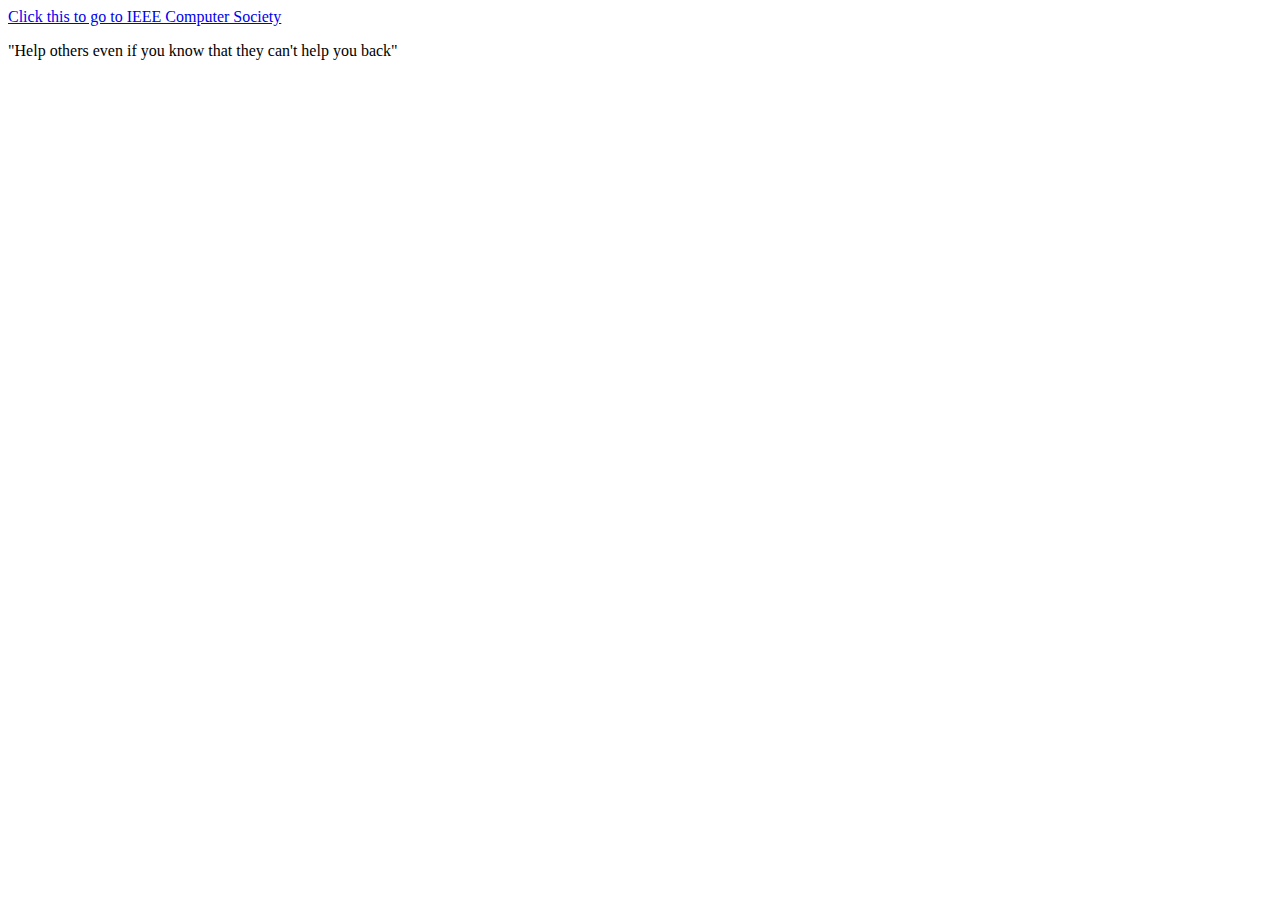
==== char_entity.html @ 0e123486 "Added html doc with link" ====
<!DOCTYPE html>
<html>
<head>
	<meta charset="utf-8">
	<title>IEEE COMPUTER SOCIETY</title>
</head>
<body>
	<section>
		<a href="https://www.computer.org/" title="IEEE-CS">Click this to go to IEEE Computer Society</a>
		<p>&quot;Help&nbsp;others even if you know that they can't&nbsp;help&nbsp;you back&quot;</p>
	</section>
</body>
</html>
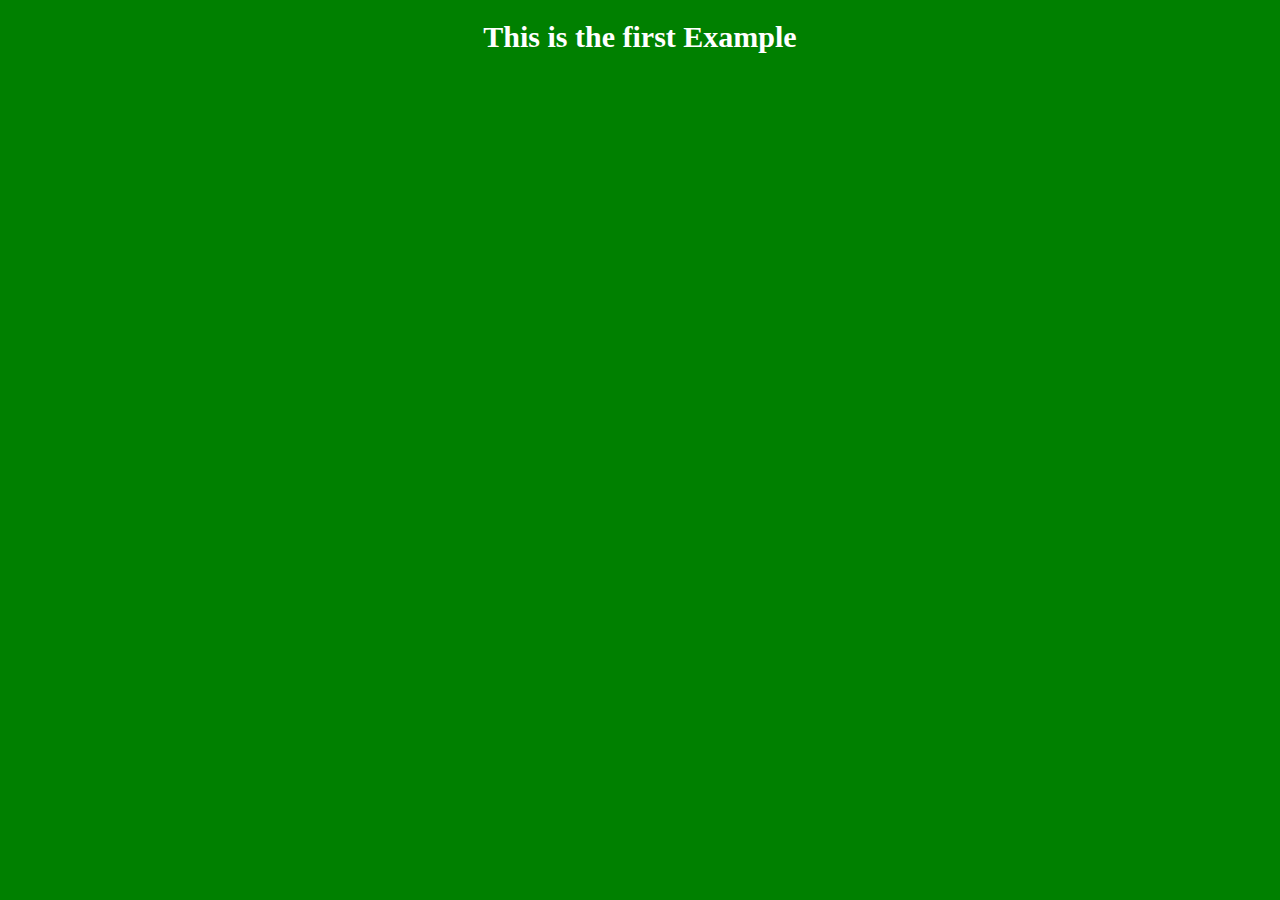
==== commit eb467010: "Added index and css" ====
--- a/char_entity.html
+++ b/char_entity.html
@@ -2,12 +2,21 @@
 <html>
 <head>
 	<meta charset="utf-8">
-	<title>IEEE COMPUTER SOCIETY</title>
+	<title>CSS</title>
+	<link rel="stylesheet" type="text/css" href="style.css"> 
 </head>
 <body>
+	<!--index.html-->
+	<!--style.css-->
+	<!--Name-->
+	<!--Name should be blue and 20 -->
+	<!--what your understood about CSS and it should be in white color with 30 and should be in the center
+	-->
+	<!--background should be green-->
 	<section>
-		<a href="https://www.computer.org/" title="IEEE-CS">Click this to go to IEEE Computer Society</a>
-		<p>&quot;Help&nbsp;others even if you know that they can't&nbsp;help&nbsp;you back&quot;</p>
+		<p>
+		</p>
+		<h1>This is the first Example</h1>
 	</section>
 </body>
 </html>--- a/style.css
+++ b/style.css
@@ -0,0 +1,12 @@
+p{
+	color:blue;
+	font-size: 20px;
+}
+h1 {
+	color: white;
+	font-size: 30px;
+	text-align: center;
+}
+body {
+	background-color: green;
+}